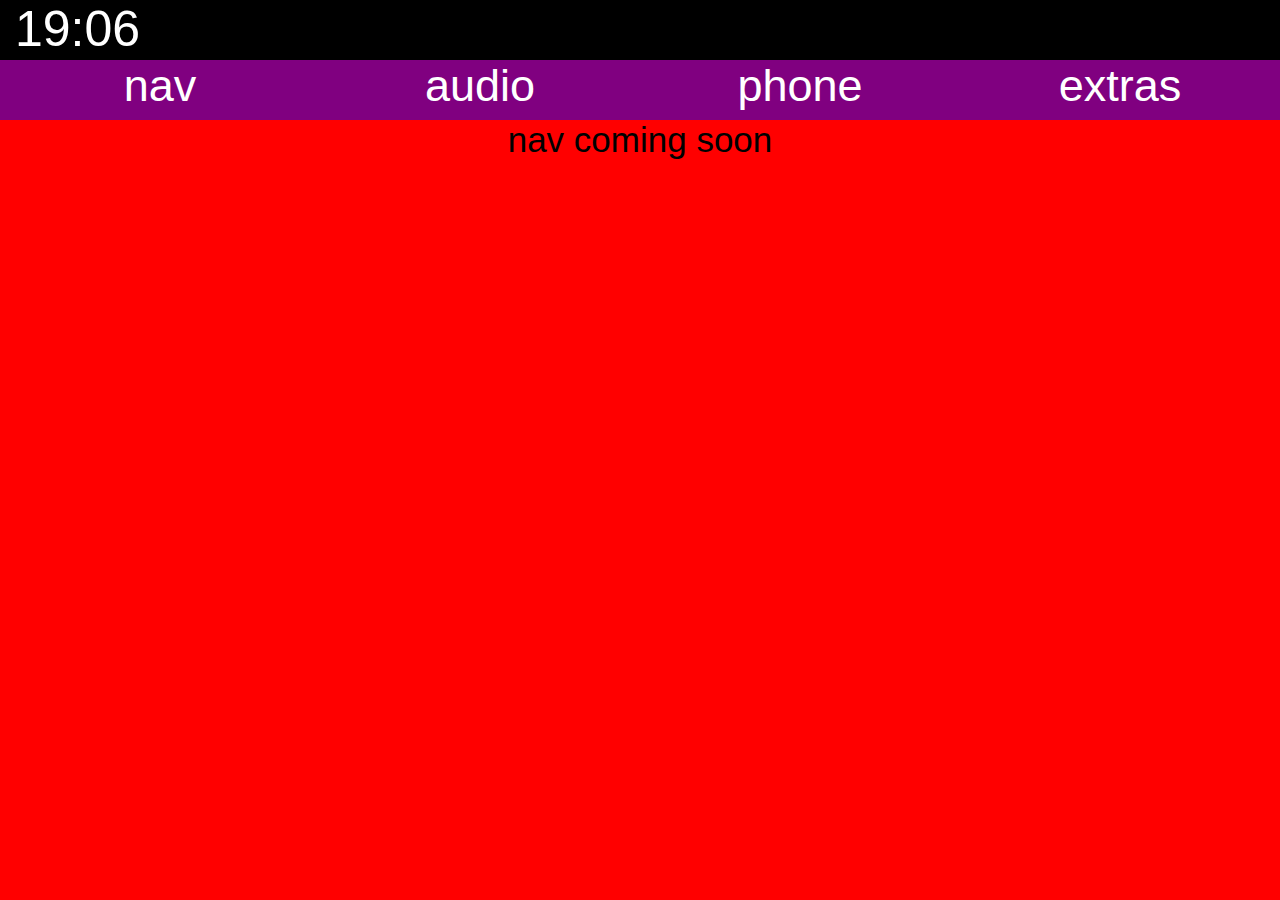
==== protoif/index.html @ faa5c93e "simple prototype interface" ====
<!doctype html>
<html>
<head>
  <link rel="stylesheet" type="text/css" href="main.css" />

  <title>simple carvis</title>
</head>
<body>

<!-- top status bar -->
<div id="statusbar">
  <p id="statusbar-time" class="status-item">0:00</p>
</div>

<!-- menu bar -->
<div id="menubar">
  <p class="menubar-item">nav</p>
  <p class="menubar-item">audio</p>
  <p class="menubar-item">phone</p>
  <p class="menubar-item">extras</p>
</div>

<!-- content -->
<div id="content">
  
  <div id="nav" class="content">
    <p class="placeholder">nav coming soon</p>
  </div>

  <div id="audio" class="content">
    <p class="placeholder">audio coming soon</p>
  </div>

  <div id="phone" class="content">
    <p class="placeholder">phone coming soon</p>
  </div>

  <div id="extras" class="content">
    <p class="placeholder">extras coming soon</p>
  </div>

</div>


<script type="text/javascript" src="jquery.min.js"></script>

<script type="text/javascript" src="fakescrollwheel.js"></script>
<script type="text/javascript" src="main.js"></script>
<script type="text/javascript" src="dumbfrontend.js"></script>

</body>
</html>
---- protoif/main.css ----
body {
  padding: 0;
  margin: 0;
  width: 100vw;
  height: 100vh;
  font-family: Helvetica;
}

.status-item {
  margin: 0;
  padding: 0px 15px;
  font-size: 50px;
  float: left;
}

.menubar-item {
  margin: 0;
  padding: 0;
  width: 25vw;
  height: inherit;
  text-align: center;
  font-size: 45px;
  float: left;
  background-color: purple;
}

.menubar-item.hover {
  background-color: pink;
}

.content {
  width: 100vw;
  height: inherit;

}

.placeholder {
  text-align: center;
  font-size: 35px;
  margin: 0;
}

#statusbar {
  height: 60px;
  width: 100vw;
  background-color: black;
  color: white;
}

#menubar {
  height: 60px;
  width: 100vw;
  background-color: blue;
  color: white;
}

#content {
  width: 100vw;
  background-color: red;
}
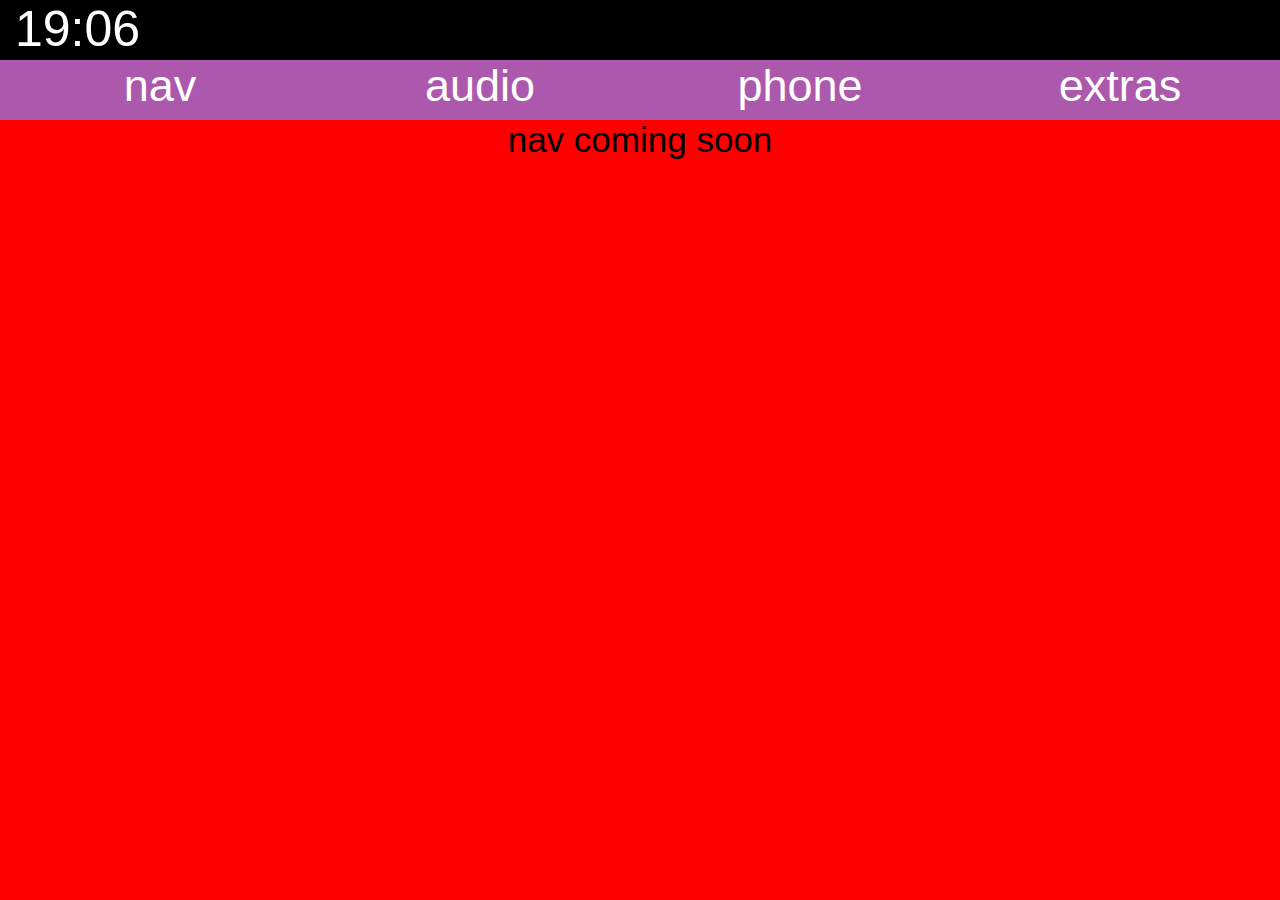
==== commit bd425c14: "select items from extras" ====
--- a/protoif/index.html
+++ b/protoif/index.html
@@ -13,11 +13,11 @@
 </div>
 
 <!-- menu bar -->
-<div id="menubar">
-  <p class="menubar-item">nav</p>
-  <p class="menubar-item">audio</p>
-  <p class="menubar-item">phone</p>
-  <p class="menubar-item">extras</p>
+<div id="menubar" class="scrollable-row scrollable-focus">
+  <p class="menubar-item content-select">nav</p>
+  <p class="menubar-item content-select">audio</p>
+  <p class="menubar-item content-select">phone</p>
+  <p class="menubar-item content-select">extras</p>
 </div>
 
 <!-- content -->
@@ -36,7 +36,19 @@
   </div>
 
   <div id="extras" class="content">
-    <p class="placeholder">extras coming soon</p>
+    <ul class="no-padding no-margin">
+      <li class="extras-item content-select scrollable-row">settings</li>
+      <li class="extras-item content-select scrollable-row">bluetoothmanager</li>
+    </ul>
+  </div>
+
+
+  <div id="settings" class="content">
+    <p class="placeholder">settings coming soon</p>
+  </div>
+
+  <div id="bluetoothmanager" class="content">
+    <p class="placeholder">bluetooth manager coming soon</p>
   </div>
 
 </div>
--- a/protoif/main.css
+++ b/protoif/main.css
@@ -24,7 +24,7 @@
   background-color: purple;
 }
 
-.menubar-item.hover {
+.menubar-item.btn-hover {
   background-color: pink;
 }
 
@@ -38,6 +38,31 @@
   text-align: center;
   font-size: 35px;
   margin: 0;
+}
+
+.extras-item {
+  width: 100vw;
+  text-align: center;
+  height: 100px;
+  font-size: 32px;
+  border-color: black;
+  background-color: white;
+  border-width: 2px;
+  list-style: none;
+  line-height: 3.25;
+}
+
+.no-padding {
+  padding: 0;
+}
+
+.no-margin {
+  margin: 0;
+}
+
+
+.scrollable-focus {
+  opacity: 0.65;
 }
 
 #statusbar {
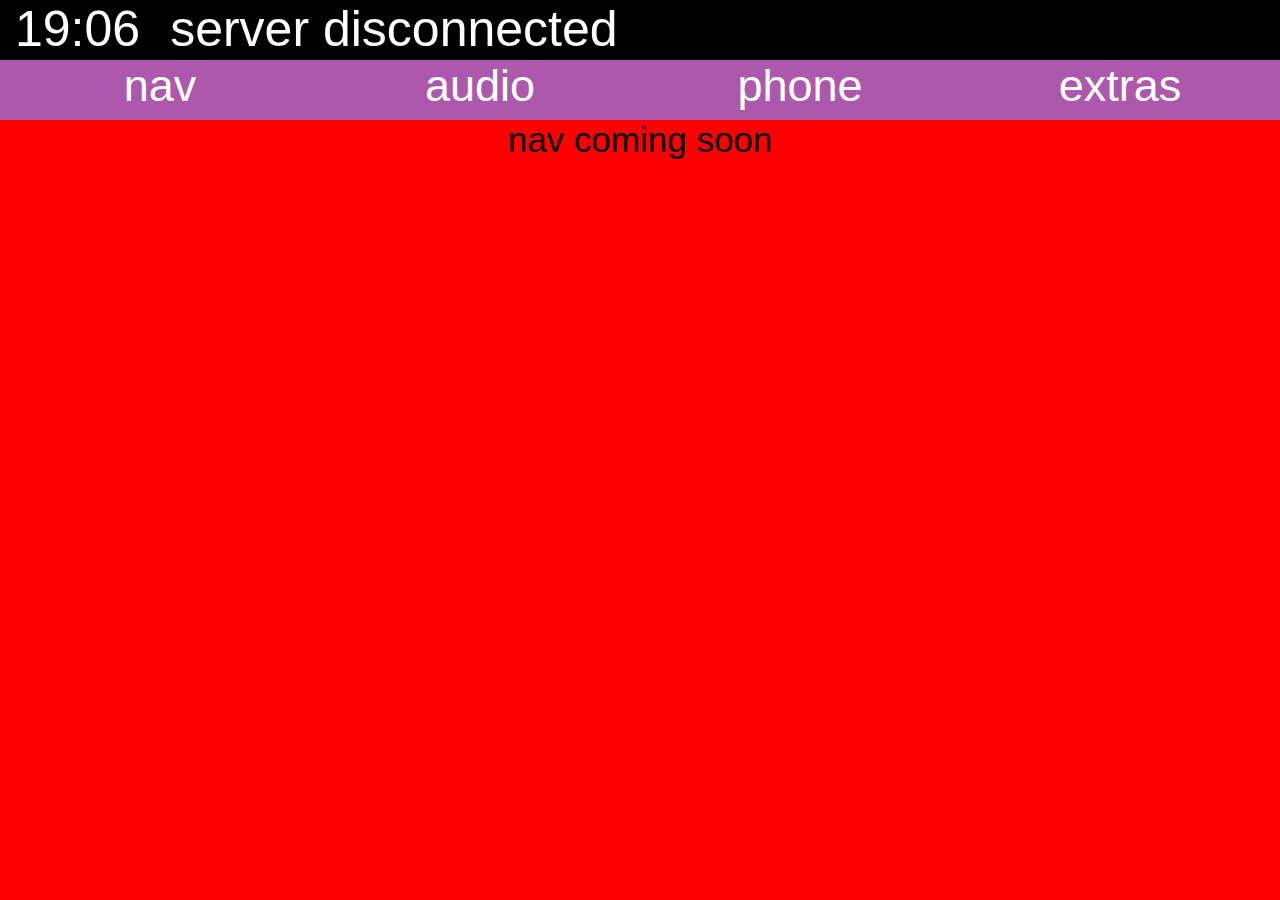
==== commit 143b92d3: "server status indication" ====
--- a/protoif/index.html
+++ b/protoif/index.html
@@ -10,14 +10,15 @@
 <!-- top status bar -->
 <div id="statusbar">
   <p id="statusbar-time" class="status-item">0:00</p>
+  <p id="statusbar-server-status" class="status-item">server disconnected</p>
 </div>
 
 <!-- menu bar -->
-<div id="menubar" class="scrollable-row scrollable-focus">
-  <p class="menubar-item content-select">nav</p>
-  <p class="menubar-item content-select">audio</p>
-  <p class="menubar-item content-select">phone</p>
-  <p class="menubar-item content-select">extras</p>
+<div id="menubar" class="scrollable-row btn-row scrollable-focus">
+  <p class="btn menubar-item content-select">nav</p>
+  <p class="btn menubar-item content-select">audio</p>
+  <p class="btn menubar-item content-select">phone</p>
+  <p class="btn menubar-item content-select">extras</p>
 </div>
 
 <!-- content -->
@@ -28,11 +29,59 @@
   </div>
 
   <div id="audio" class="content">
-    <p class="placeholder">audio coming soon</p>
+    <div id="audio-not-connected" style="display: none">
+      <p class="placeholder">bluetooth device not connected</p>
+    </div>
+
+    <div id="audio-player" style="text-align: center;">
+      <h1 id="audio-song-title">song title</h1>
+      <h2 id="audio-song-artist">song artist</h2>
+
+      <div class="bnt-row scrollable-row">
+        <p id="audio-prev-btn" class="btn audio-btn"><<</p>
+        <p id="audio-playpause-btn" class="btn audio-btn">||</p>
+        <p id="audio-next-btn" class="btn audio-btn">>></p>
+      </div>
+    </div>
   </div>
 
   <div id="phone" class="content">
-    <p class="placeholder">phone coming soon</p>
+    <div id="phone-not-connected" style="display: none">
+      <p class="placeholder">phone not connected</p>
+    </div>
+
+    <div id="phone-dialer">
+      <h1 id="phone-number-entry"></h1>
+      <div class="btn-row scrollable-row">
+        <p class="btn num-btn">0</p>
+        <p class="btn num-btn">1</p>
+        <p class="btn num-btn">2</p>
+        <p class="btn num-btn">3</p>
+        <p class="btn num-btn">4</p>
+        <p class="btn num-btn">5</p>
+        <p class="btn num-btn">6</p>
+        <p class="btn num-btn">7</p>
+        <p class="btn num-btn">8</p>
+        <p class="btn num-btn">9</p>
+        <p id="phone-clr-btn" class="btn">clr</p>
+        <p id="phone-dial-btn" class="btn">dial</p>
+      </div>
+
+      <div class="btn-row scrollable-row">
+        <p class="btn">recents</p>
+        <p class="btn">contacts</p>
+      </div>
+    </div>
+
+    <div id="phone-in-call" style="text-align: center;">
+      <h1 id="phone-number">333-333-3333</h1>
+      <h1 id="phone-call-time">3:33</h1>
+
+      <div class="scrollable-row btn-row">
+        <button class="btn">hang up</button>
+      </div>
+    </div>
+
   </div>
 
   <div id="extras" class="content">
@@ -60,5 +109,8 @@
 <script type="text/javascript" src="main.js"></script>
 <script type="text/javascript" src="dumbfrontend.js"></script>
 
+<script type="text/javascript" src="audio.js"></script>
+<script type="text/javascript" src="phone.js"></script>
+
 </body>
 </html>